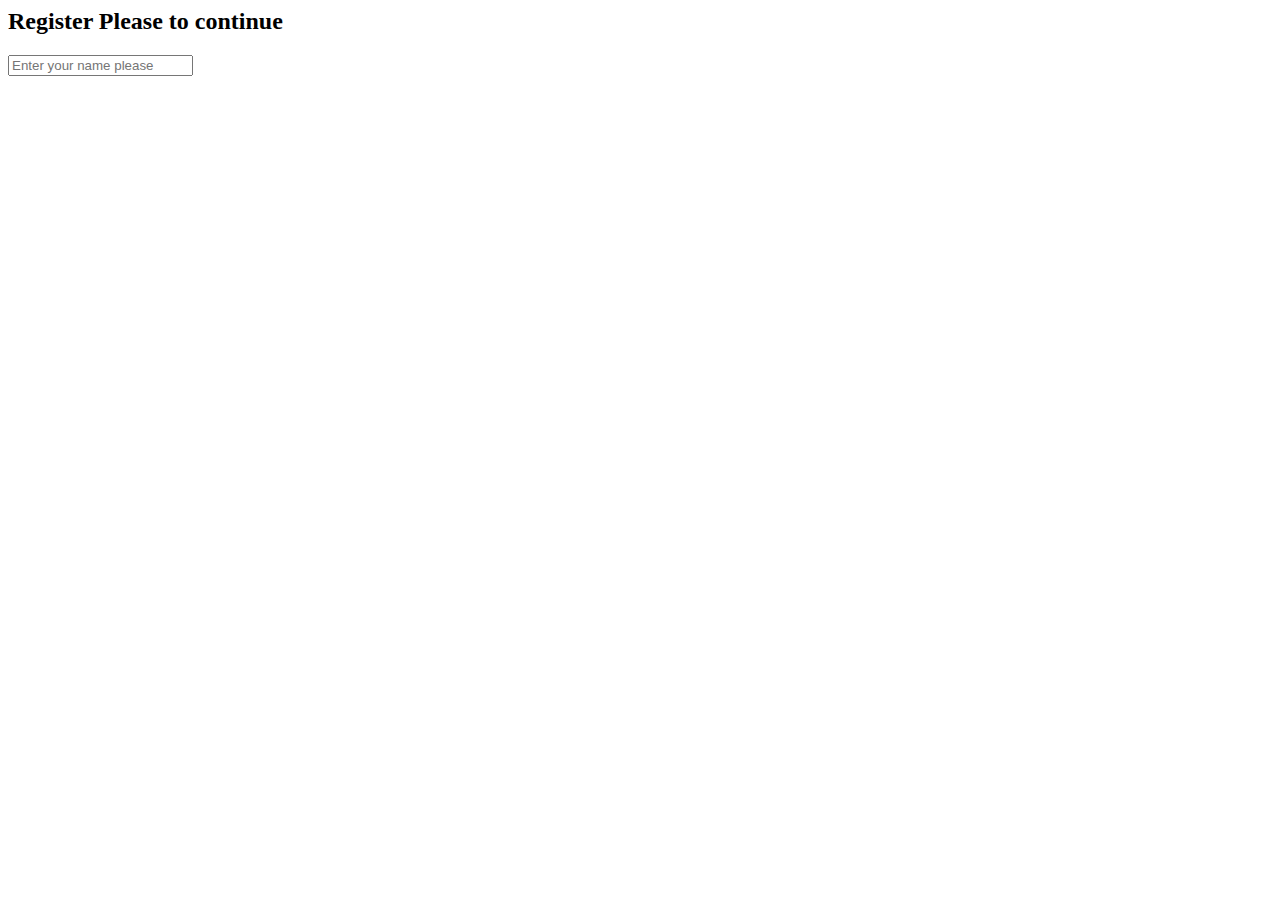
==== form/index.html @ 683462a7 "Create index.html" ====
<html>
<head>
<meta charset="UTF-8">
<title>Forms</title>
</head>
<body>
<form action="#" method="GET" target="_blank">
<h2>Register Please to continue</h2>
<input class="input" name="name" value="" type="text" required placeholder="Enter your name please"><br>
<input class="btn" value="Register" type="submit'>
</form>
</body>
</html>
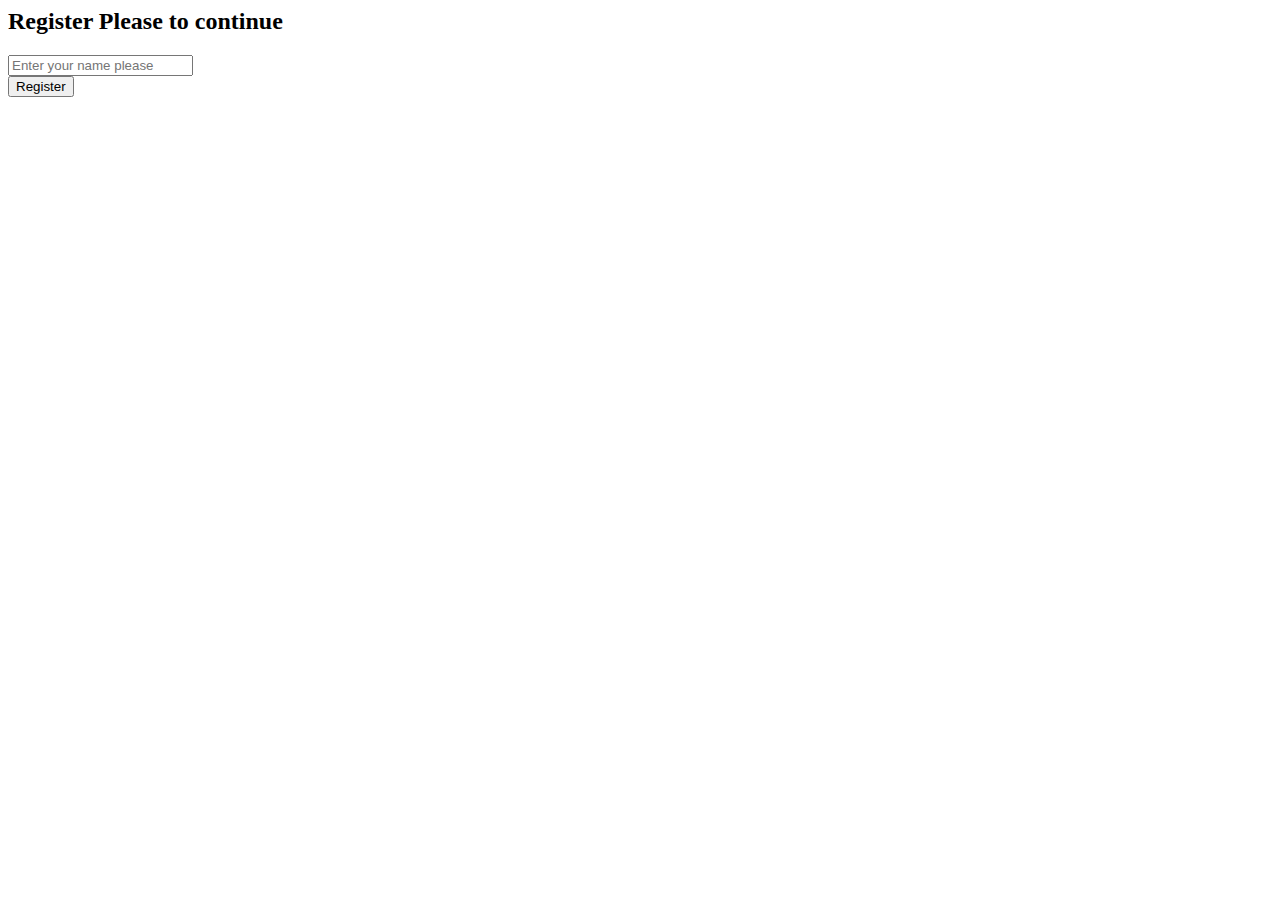
==== commit a336baf1: "Update index.html" ====
--- a/form/index.html
+++ b/form/index.html
@@ -7,7 +7,7 @@
 <form action="#" method="GET" target="_blank">
 <h2>Register Please to continue</h2>
 <input class="input" name="name" value="" type="text" required placeholder="Enter your name please"><br>
-<input class="btn" value="Register" type="submit'>
+<input class="btn" value="Register" type="submit">
 </form>
 </body>
 </html>
